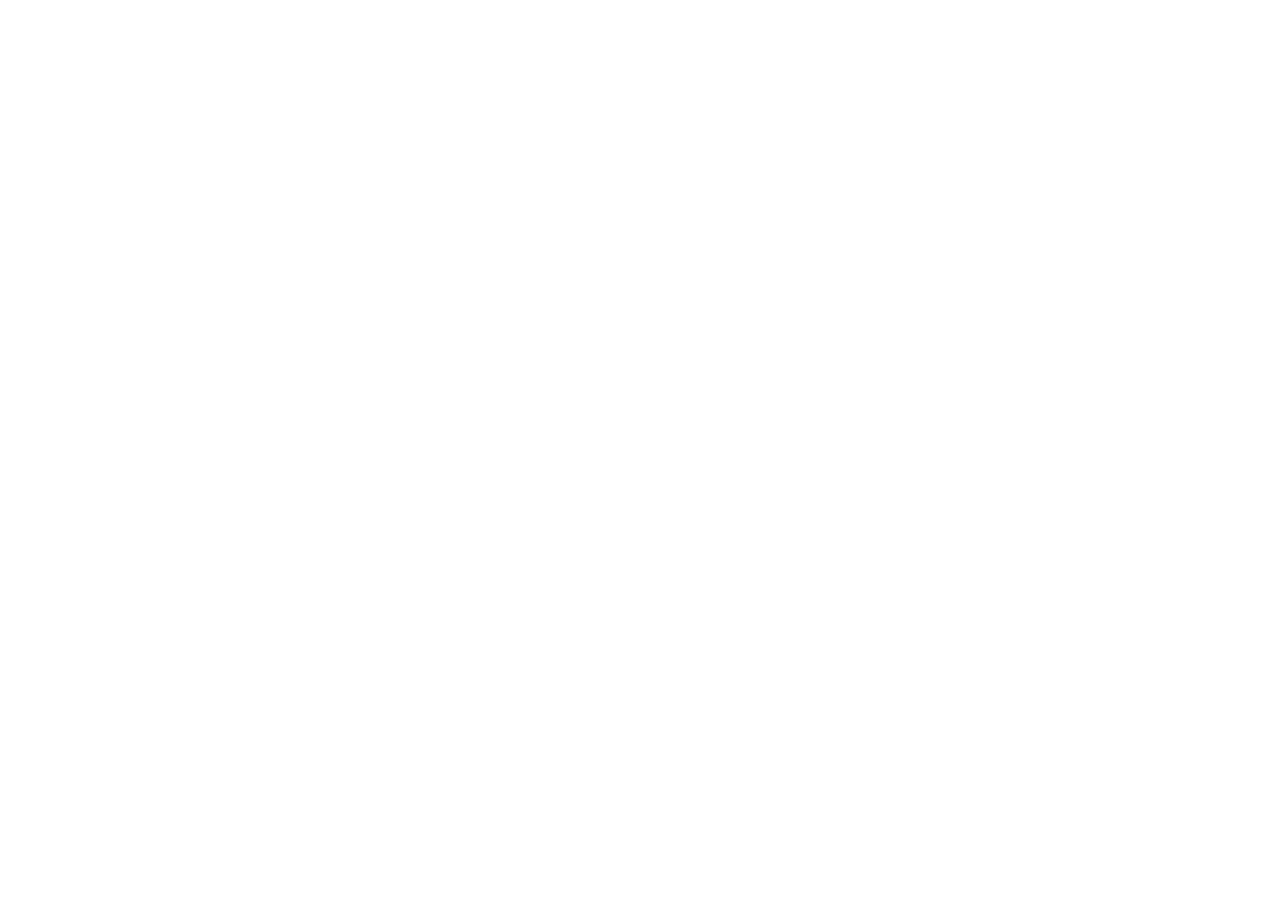
==== src/index.html @ cfa8c755 "Initial commit" ====
<!DOCTYPE html>
<html lang="en">
  <head>
    <meta charset="UTF-8" />
    <link rel="icon" type="image/svg+xml" href="/favicon.svg" />
    <meta name="viewport" content="width=device-width, initial-scale=1.0" />
    <title>Vanilla App Template</title>
    <link rel="stylesheet" href="./css/styles.css" />
  </head>
  <body>
    <load src="./partials/header.html" icon-path="img/sprite.svg#logo" />

    <main>
      <!-- Loads the specified .html file -->
      <load src="./partials/vite-promo.html" />
      <load src="./partials/badges.html" />
    </main>

    <load src="./partials/footer.html" />

    <script type="module" src="./main.js"></script>
  </body>
</html>
---- src/css/styles.css ----
/**
  |============================
  | include css partials with
  | default @import url()
  |============================
*/
/* Common styles */
@import url('./reset.css');
@import url('./base.css');
@import url('./container.css');
@import url('./animations.css');

/* Sections style */
@import url('./header.css');
@import url('./vite-promo.css');
@import url('./badges.css');
@import url('./back-link.css');
@import url('./footer.css');
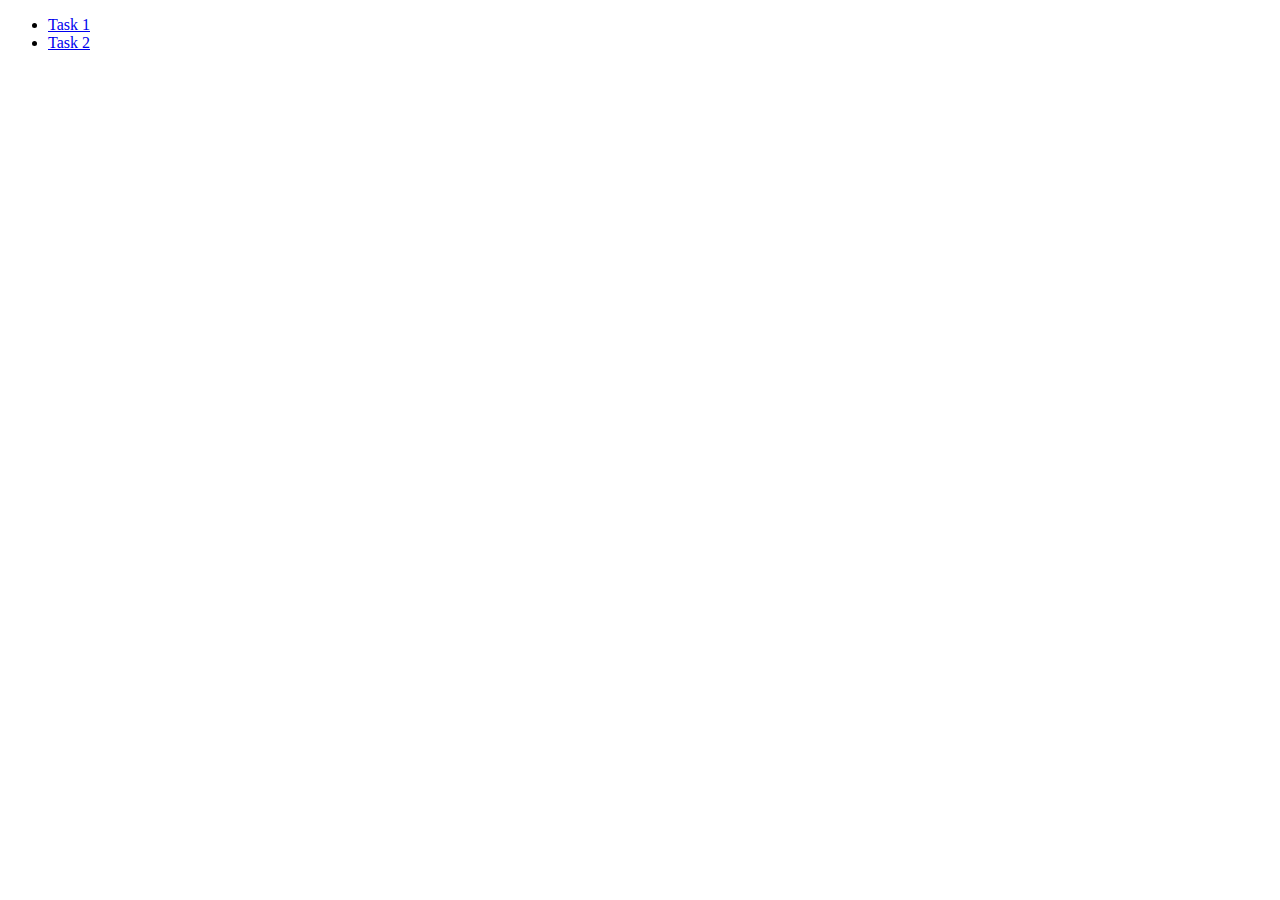
==== commit 8916ed3c: "add index file" ====
--- a/src/index.html
+++ b/src/index.html
@@ -1,23 +1,19 @@
 <!DOCTYPE html>
 <html lang="en">
-  <head>
-    <meta charset="UTF-8" />
-    <link rel="icon" type="image/svg+xml" href="/favicon.svg" />
-    <meta name="viewport" content="width=device-width, initial-scale=1.0" />
-    <title>Vanilla App Template</title>
-    <link rel="stylesheet" href="./css/styles.css" />
-  </head>
-  <body>
-    <load src="./partials/header.html" icon-path="img/sprite.svg#logo" />
 
-    <main>
-      <!-- Loads the specified .html file -->
-      <load src="./partials/vite-promo.html" />
-      <load src="./partials/badges.html" />
-    </main>
+<head>
+  <meta charset="UTF-8" />
+  <link rel="icon" type="image/svg+xml" href="/favicon.svg" />
+  <meta name="viewport" content="width=device-width, initial-scale=1.0" />
+  <title>homework 9</title>
 
-    <load src="./partials/footer.html" />
+</head>
 
-    <script type="module" src="./main.js"></script>
-  </body>
+<body>
+  <ul>
+    <li><a href="./1-gallery.html">Task 1</a></li>
+    <li><a href="./2-form.html">Task 2</a></li>
+  </ul>
+</body>
+
 </html>
